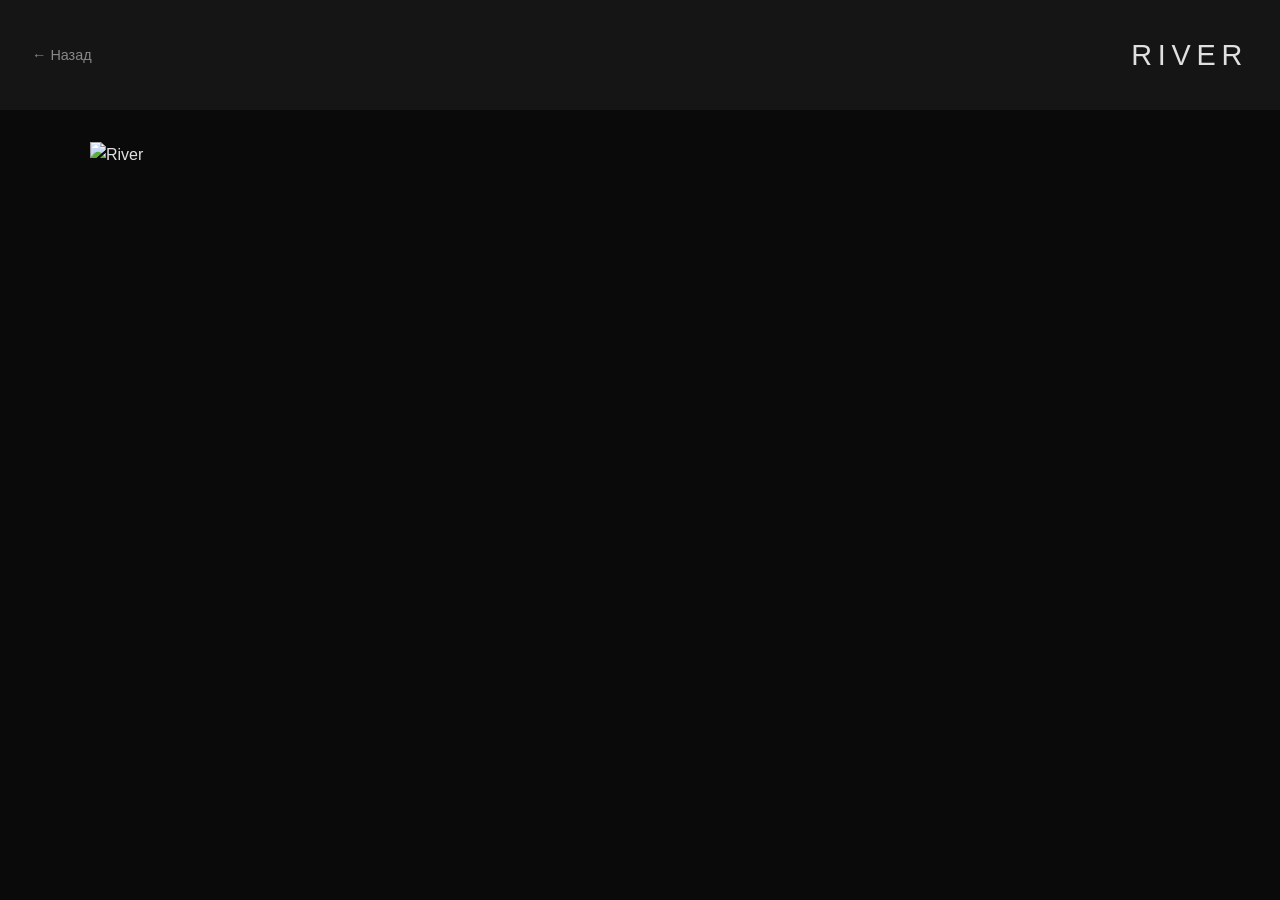
==== img/River/index.html @ fc29502a "первая" ====
<!DOCTYPE html>
<html lang="ru">
<head>
    <meta charset="UTF-8">
    <meta name="viewport" content="width=device-width, initial-scale=1.0">
    <title>River - Ивашко Анна</title>
    <link rel="stylesheet" href="../../css/style.css">
    <link rel="stylesheet" href="../../css/category.css">
</head>
<body>
    <header class="category-header">
        <a href="../../index.html" class="back-btn">← Назад</a>
        <h1 class="category-title">River</h1>
    </header>
    <section class="gallery">
        <div class="gallery-grid">
            <img src="1.jpg" alt="River">
        </div>
    </section>
</body>
</html>
---- css/style.css ----
* {
    margin: 0;
    padding: 0;
    box-sizing: border-box;
}

:root {
    --bg-primary: #0a0a0a;
    --bg-secondary: #151515;
    --text-primary: #e0e0e0;
    --text-secondary: #888888;
    --accent: #ffffff;
}

body {
    font-family: 'Helvetica Neue', Arial, sans-serif;
    background-color: var(--bg-primary);
    color: var(--text-primary);
    line-height: 1.6;
}

img {
    max-width: 100%;
    display: block;
}

.hero {
    position: relative;
    height: 80vh;
    background: linear-gradient(rgba(0,0,0,0.3), rgba(0,0,0,0.3)), url('../img/me.jpg') center/cover no-repeat;
}

.hero-overlay {
    position: absolute;
    top: 50%;
    left: 50%;
    transform: translate(-50%, -50%);
    text-align: center;
}

.hero-name {
    font-size: 4rem;
    font-weight: 300;
    letter-spacing: 0.2em;
    text-transform: uppercase;
    margin-bottom: 0.5rem;
}

.hero-title {
    font-size: 1.2rem;
    font-weight: 300;
    letter-spacing: 0.3em;
    text-transform: lowercase;
}
.about {
    padding: 4rem 2rem;
    background-color: var(--bg-secondary);
}

.about-container {
    max-width: 1200px;
    margin: 0 auto;
    display: grid;
    grid-template-columns: 1fr 1fr;
    gap: 0rem;
}

.about-text {
    font-size: 1rem;
    color: var(--text-secondary);
}

.section-title {
    text-align: center;
    font-size: 2.5rem;
    font-weight: 300;
    letter-spacing: 0.3em;
    text-transform: uppercase;
    margin: 4rem 0 3rem;
    line-height: 15px;
}

.portfolio {
    padding: 0 1rem 4rem;
}

.categories-grid {
    max-width: 1000px;
    margin: 0 auto;
    display: grid;
    grid-template-columns: repeat(3, 1fr);
    gap: 1.5rem;
}

.category-card {
    position: relative;
    display: block;
    text-decoration: none;
    color: inherit;
    overflow: hidden;
}

.category-card img {
    width: 100%;
    aspect-ratio: 1/1;
    object-fit: cover;
    transition: transform 0.3s ease;
    max-width: 300px;
    max-height: 300px;
}

.category-card:hover img {
    transform: scale(1.05);
}

.category-info {
    position: absolute;
    bottom: 0;
    left: 0;
    right: 0;
    background: rgba(0,0,0,0.7);
    padding: 1rem;
    display: flex;
    justify-content: space-between;
    align-items: center;
}

.category-info h3 {
    font-size: 1.2rem;
    font-weight: 400;
    text-transform: uppercase;
    letter-spacing: 0.1em;
}

.view-more {
    font-size: 0.8rem;
    opacity: 0.7;
}

@media (max-width: 768px) {
    .hero-name {
        font-size: 2.5rem;
    }

    .about-container {
        grid-template-columns: 1fr;
        gap: 2rem;
    }

    .categories-grid {
        grid-template-columns: 1fr;
    }
}
---- css/category.css ----
.category-header {
    padding: 2rem;
    display: flex;
    justify-content: space-between;
    align-items: center;
    background-color: var(--bg-secondary);
}

.back-btn {
    color: var(--text-secondary);
    text-decoration: none;
    font-size: 0.9rem;
    transition: color 0.3s ease;
}

.back-btn:hover {
    color: var(--text-primary);
}

.category-title {
    font-size: 1.8rem;
    font-weight: 300;
    letter-spacing: 0.2em;
    text-transform: uppercase;
}

.gallery {
    padding: 2rem;
}

.gallery-grid {
    max-width: 1100px;
    margin: 0 auto;
    display: grid;
    grid-template-columns: repeat(3, 1fr);
    gap: 1rem;
}

.gallery-grid img {
    width: 100%;
    height: auto;
    object-fit: cover;
}

.gallery-grid img.horizontal {
    grid-column: span 2;
    height: var();
}

.gallery-grid img.hlarge {
    grid-column: span 3;
}

@media (max-width: 768px) {
    .category-header {
        padding: 1.5rem;
    }

    .category-title {
        font-size: 1.4rem;
    }

    .gallery-grid {
        grid-template-columns: 1fr;
    }

    .gallery-grid img:first-child,
    .gallery-grid img.horizontal {
        grid-column: span 1;
    }
}
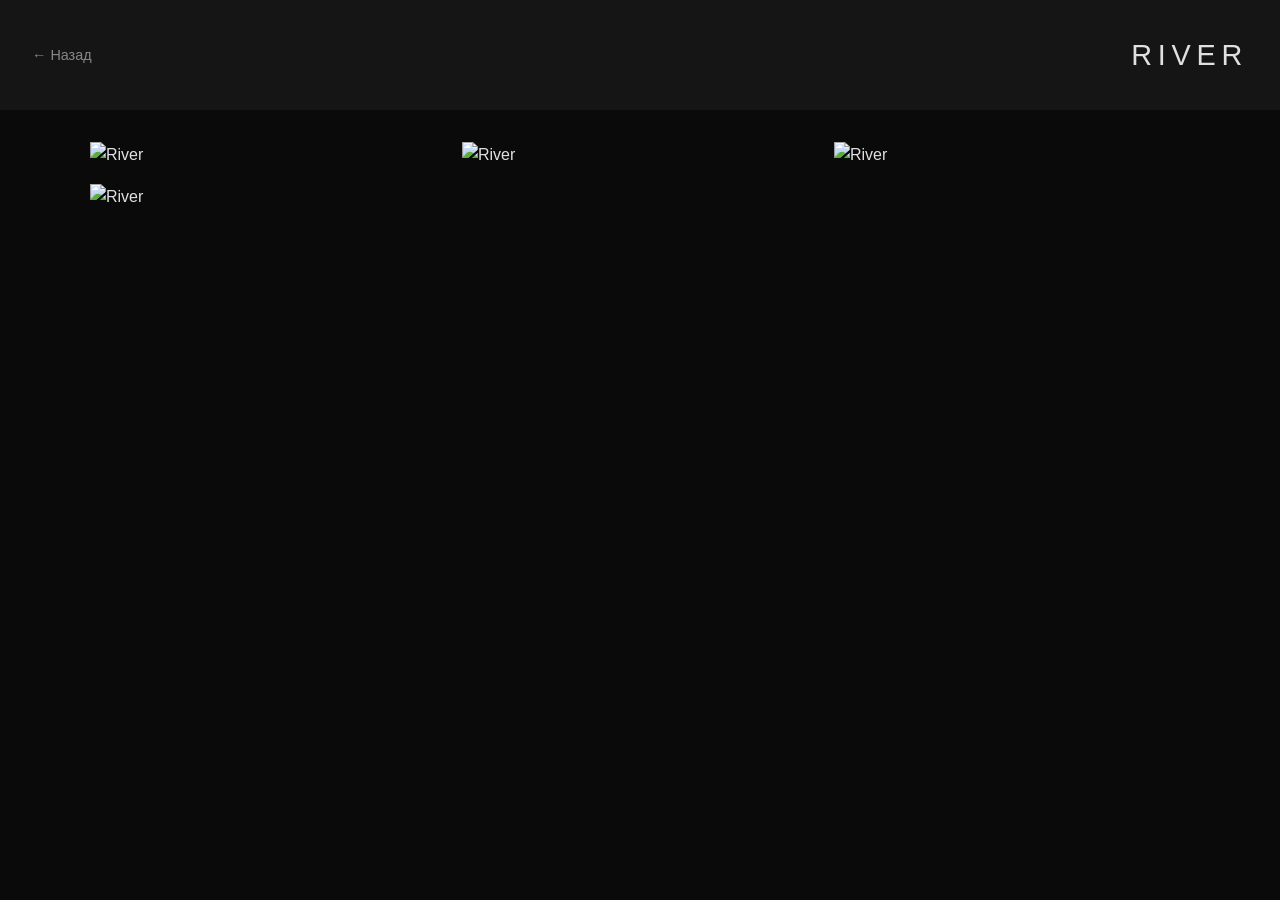
==== commit 8470092f: "Update index.html" ====
--- a/img/River/index.html
+++ b/img/River/index.html
@@ -15,7 +15,10 @@
     <section class="gallery">
         <div class="gallery-grid">
             <img src="1.jpg" alt="River">
+               <img src="2.jpg" alt="River">
+               <img src="3.jpg" alt="River">
+               <img src="4h.jpg" alt="River">
         </div>
     </section>
 </body>
-</html>+</html>
